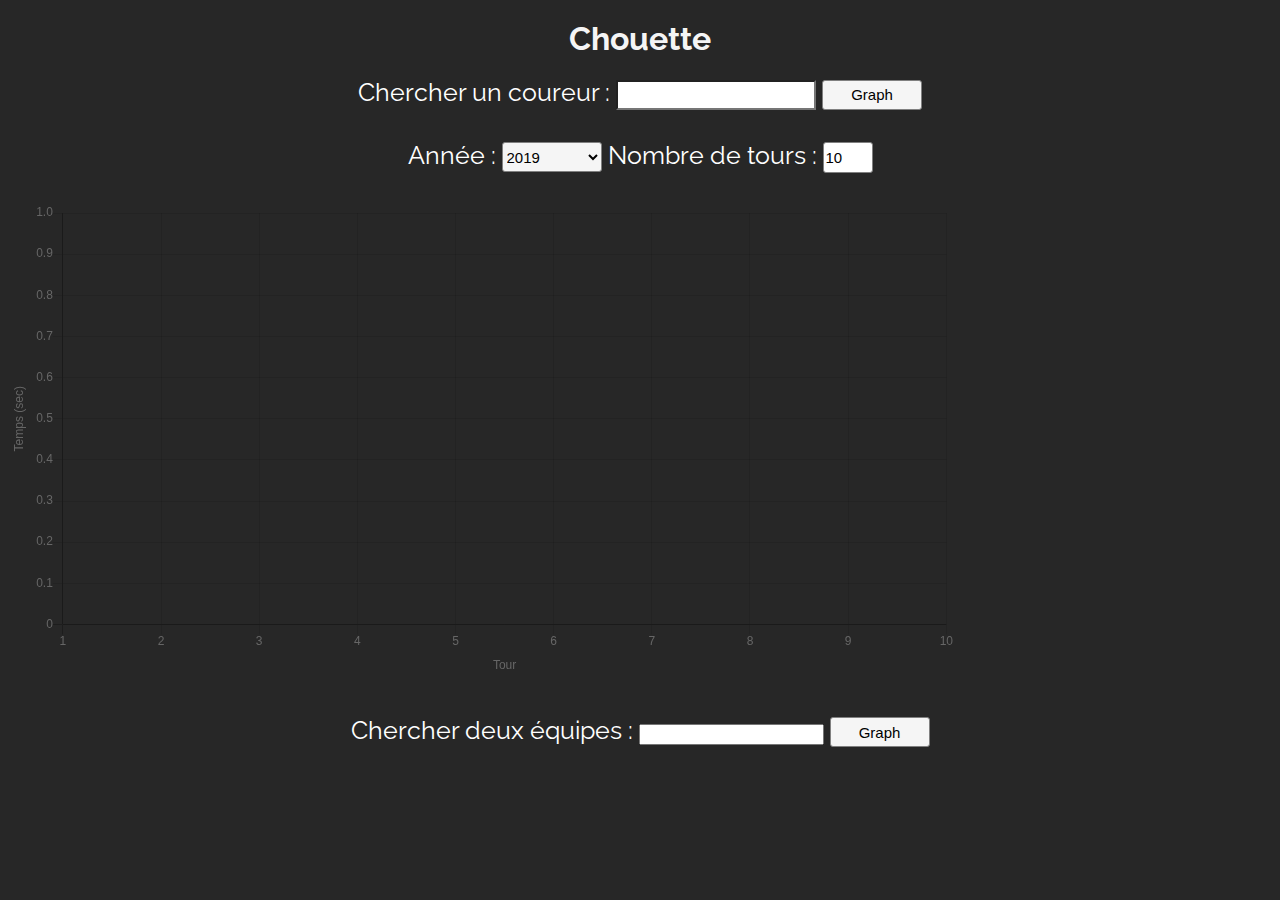
==== index.html @ 46c0064d "'Update" ====
<!DOCTYPE html">
<html lang="fr">
  <head>

    <meta charset="utf-8" />
    <title>Chouette</title>

    <link rel="preconnect" href="https://fonts.gstatic.com">
    <link href="https://fonts.googleapis.com/css2?family=Raleway:wght@100&display=swap" rel="stylesheet">

    <link rel="stylesheet" type="text/css" href="dev/css/index.css"/>

    <script src="dev/javascripts/tab-general-2018.js"></script>
    <script src="dev/javascripts/tab-autocomplete-2018.js"></script>
    <script src="dev/javascripts/tab-general-2019.js"></script>
    <script src="dev/javascripts/tab-autocomplete-2019.js"></script>
    <script src="dev/javascripts/pre-plot.js"></script>
    
    <script async="" src="./dev/javascripts/Line Chart_files/analytics.js.téléchargement"></script>
    <script src="./dev/javascripts//Line Chart_files/Chart.min.js.téléchargement"></script>
    <script src="./dev/javascripts//Line Chart_files/utils.js.téléchargement"></script>

  </head>
  <body>

    <!--   INPUT   -->

    <h1>Chouette</h1>
    <form autocomplete="off" class="center">
        <div id="div-coureur-input">
            <label class="label-input">Chercher un coureur : </label>
            <input type="text" id="coureur-input">
            <input type="button" class="input" value="Graph" id="graph-input" onclick="prePlot()">
            <div id="coureur-input-error"></div>
        </div>
    </form>

    <div class="center">
        <label class="label-input">Année :</label>
        <select class="input" id="annee-input">
            <option value="2019">2019</option>
            <option value="2018">2018</option>
        </select>
        <label id="label-nombre-input ">Nombre de tours :</label>
        <input type="number" class="input" id="nombre-input" value="10" onchange="testData()">
    </div>

    <!--   GRAPH   -->
   
    <div class="chart-container">
        <div class="chartjs-size-monitor">
            <div class="chartjs-size-monitor-expand">
                <div class=""></div>
            </div>
            <div class="chartjs-size-monitor-shrink">
                <div class=""></div>
            </div>
        </div>
		<canvas id="canvas" style="display: block; width: 1428px; height: 714px;" width="1428" height="714" class="chartjs-render-monitor"></canvas>
    </div><br><br>

     <!--   INPUT EQUIPE   -->
    <form autocomplete="off" class="center">
        <div id="div-equipe-input">
            <label class="label-input">Chercher deux équipes : </label>
            <input type="text" id="equipe-input">
            <input type="button" class="input" value="Graph" id="graph-input-equipe" onclick="">
            <div id="equipe-input-error"></div>
        </div>
    </form>

    <script src="dev/javascripts/autocomplete.js"></script>
    <script src="dev/javascripts/plot.js"></script>
  
  </body>
</html>
---- dev/css/index.css ----
body{
    background-color:  rgb(39, 39, 39);
    font-family: 'Raleway', sans-serif;
    color: whitesmoke;
}

h1 {
    text-align: center;
    margin: 20px;
}

.input {
    color: black;
    width: 100px;
    height: 30px;
    font-size: 15px;
    border: 1px solid grey;
    background-color: whitesmoke;
    border-radius: 3px;
    vertical-align: middle;
}

#div-coureur-input {
    position: relative;
    display: inline-block;
}

#coureur-input {
    width: 200px;
    height: 30px;
    font-size: 15px;
    vertical-align: middle;
    background-color:white;
}

#coureur-input-error {
    position: absolute;
    display: inline-block;
    width: 300px;
}

#graph-input {
    cursor: pointer;
}

.center {
    text-align: center;
    font-size: 25px;
    color: white;
    font-family: 'Raleway', sans-serif;
    margin-bottom: 30px;
}

.autocomplete-items {
    padding-left: 250px;
    font-size: 18px;
    color: black;
    text-align: justify;
    position: absolute;
    border-bottom: none;
    border-top: none;
    height: 2000%;
    overflow: hidden;
    font-family: 'Helvetica Neue', sans-serif;
    top: 100%;
    left: 0;
    right: 0;
}

.autocomplete-items div {
    padding: 6px;
    cursor: pointer;
    background-color: #fff; 
    border-bottom: 1px solid #d4d4d4; 
}

.autocomplete-items div:hover {
    background-color: #e9e9e9; 
}

.autocomplete-active {
    background-color: #e9e9e9 !important; 
}

#label-nombre-input {
    position: relative;
    display: inline-block;
}

#nombre-input {
    width: 50px;
    height: 31px;
    font-size: 15px;
    vertical-align: middle;
    background-color:white;
}

.chart-container {
    width: 75%;
}

canvas{
    -moz-user-select: none;
    -webkit-user-select: none;
    -ms-user-select: none;
}

@keyframes chartjs-render-animation {
    from {
        opacity:.99
    } to {
        opacity:1
    }
}

.chartjs-render-monitor {
    animation: chartjs-render-animation 1ms
}

.chartjs-size-monitor,.chartjs-size-monitor-expand,.chartjs-size-monitor-shrink {
    position: absolute;
    direction: ltr;
    left: 0;
    top: 0;
    right: 0;
    bottom: 0;
    overflow: hidden;
    pointer-events: none;
    visibility: hidden;
    z-index:-1
}

.chartjs-size-monitor-expand>div {
    position: absolute;
    width: 1000000px;
    height: 1000000px;
    left: 0;
    top: 0

}.chartjs-size-monitor-shrink>div {
    position: absolute;
    width: 200%;
    height: 200%;
    left: 0;
    top: 0
}
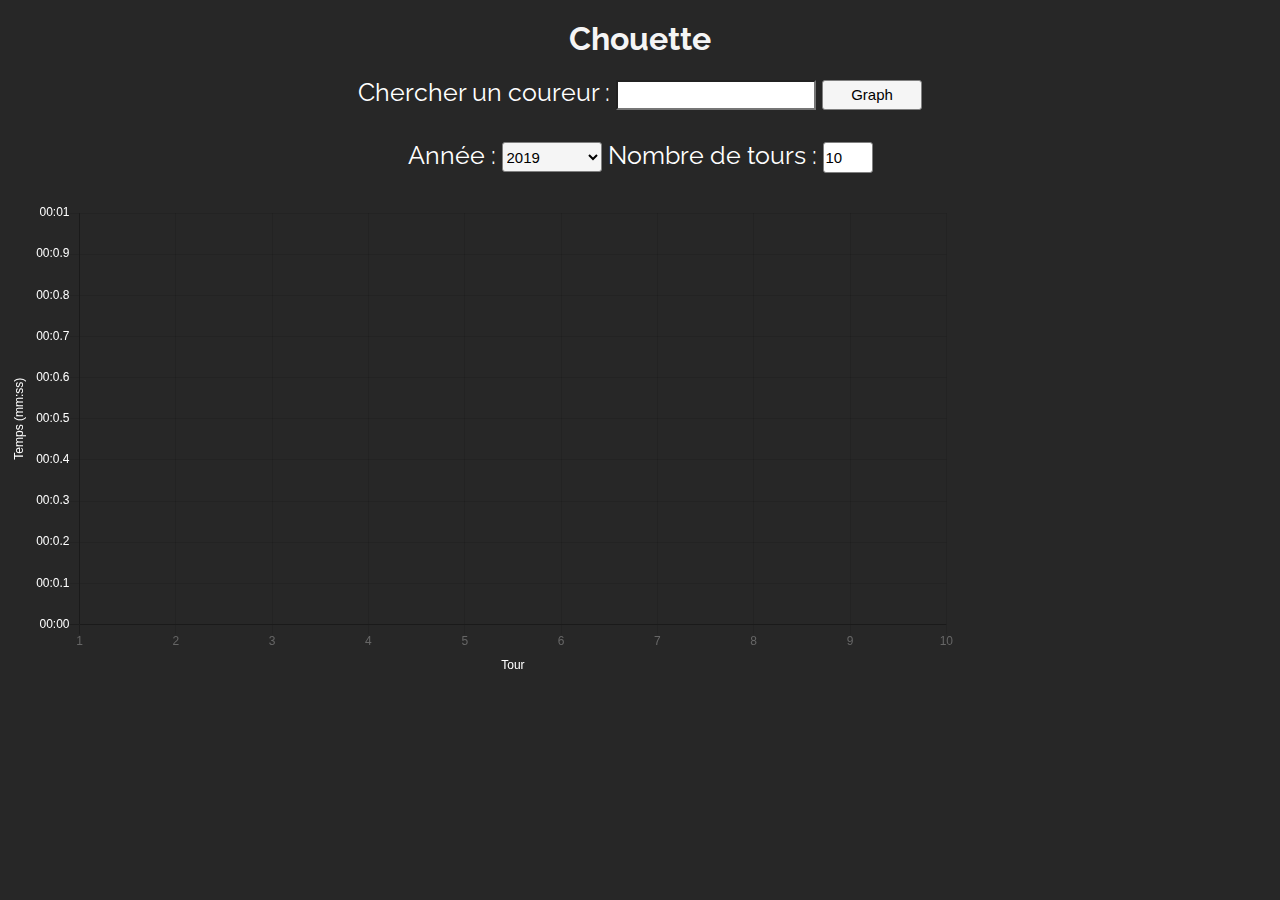
==== commit 28757de0: "Maj from local" ====
--- a/index.html
+++ b/index.html
@@ -7,8 +7,6 @@
 
     <link rel="preconnect" href="https://fonts.gstatic.com">
     <link href="https://fonts.googleapis.com/css2?family=Raleway:wght@100&display=swap" rel="stylesheet">
-
-    <link rel="stylesheet" type="text/css" href="dev/css/index.css"/>
 
     <script src="dev/javascripts/tab-general-2018.js"></script>
     <script src="dev/javascripts/tab-autocomplete-2018.js"></script>
@@ -19,6 +17,163 @@
     <script async="" src="./dev/javascripts/Line Chart_files/analytics.js.téléchargement"></script>
     <script src="./dev/javascripts//Line Chart_files/Chart.min.js.téléchargement"></script>
     <script src="./dev/javascripts//Line Chart_files/utils.js.téléchargement"></script>
+
+    <style type="text/css">
+        
+        body{
+            background-color:  rgb(39, 39, 39);
+            font-family: 'Raleway', sans-serif;
+            color: whitesmoke;
+        }
+
+        h1 {
+            text-align: center;
+            margin: 20px;
+        }
+
+        .input {
+            color: black;
+            width: 100px;
+            height: 30px;
+            font-size: 15px;
+            border: 1px solid grey;
+            background-color: whitesmoke;
+            border-radius: 3px;
+            vertical-align: middle;
+        }
+
+        #div-coureur-input {
+            position: relative;
+            display: inline-block;
+        }
+
+        #coureur-input {
+            width: 200px;
+            height: 30px;
+            font-size: 15px;
+            vertical-align: middle;
+            background-color:white;
+        }
+
+        #coureur-input-error {
+            position: absolute;
+            display: inline-block;
+            width: 300px;
+        }
+
+        #graph-input {
+            cursor: pointer;
+        }
+
+        .center {
+            text-align: center;
+            font-size: 25px;
+            color: white;
+            font-family: 'Raleway', sans-serif;
+            margin-bottom: 30px;
+        }
+
+        .autocomplete-items {
+            padding-left: 250px;
+            font-size: 18px;
+            color: black;
+            text-align: justify;
+            position: absolute;
+            border-bottom: none;
+            border-top: none;
+            height: 2000%;
+            overflow: hidden;
+            font-family: 'Helvetica Neue', sans-serif;
+            top: 100%;
+            left: 0;
+            right: 0;
+        }
+
+        .autocomplete-items div {
+            padding: 6px;
+            cursor: pointer;
+            background-color: #fff; 
+            border-bottom: 1px solid #d4d4d4; 
+        }
+
+        .autocomplete-items div:hover {
+            background-color: #e9e9e9; 
+        }
+
+        .autocomplete-active {
+            background-color: #e9e9e9 !important; 
+        }
+
+        #label-nombre-input {
+            position: relative;
+            display: inline-block;
+        }
+
+        #nombre-input {
+            width: 50px;
+            height: 31px;
+            font-size: 15px;
+            vertical-align: middle;
+            background-color:white;
+        }
+
+        .chart-container {
+            width: 75%;
+        }
+
+        
+    </style>
+
+    <style>
+        canvas{
+            -moz-user-select: none;
+            -webkit-user-select: none;
+            -ms-user-select: none;
+        }
+    </style>
+    <style type="text/css"> /* Chart js */
+
+        @keyframes chartjs-render-animation {
+            from {
+                opacity:.99
+            } to {
+                opacity:1
+            }
+        }
+
+        .chartjs-render-monitor {
+            animation: chartjs-render-animation 1ms
+        }
+
+        .chartjs-size-monitor,.chartjs-size-monitor-expand,.chartjs-size-monitor-shrink {
+            position: absolute;
+            direction: ltr;
+            left: 0;
+            top: 0;
+            right: 0;
+            bottom: 0;
+            overflow: hidden;
+            pointer-events: none;
+            visibility: hidden;
+            z-index:-1
+        }
+
+        .chartjs-size-monitor-expand>div {
+            position: absolute;
+            width: 1000000px;
+            height: 1000000px;
+            left: 0;
+            top: 0
+        
+        }.chartjs-size-monitor-shrink>div {
+            position: absolute;
+            width: 200%;
+            height: 200%;
+            left: 0;
+            top: 0
+        }
+
+    </style>
 
   </head>
   <body>
@@ -57,17 +212,7 @@
             </div>
         </div>
 		<canvas id="canvas" style="display: block; width: 1428px; height: 714px;" width="1428" height="714" class="chartjs-render-monitor"></canvas>
-    </div><br><br>
-
-     <!--   INPUT EQUIPE   -->
-    <form autocomplete="off" class="center">
-        <div id="div-equipe-input">
-            <label class="label-input">Chercher deux équipes : </label>
-            <input type="text" id="equipe-input">
-            <input type="button" class="input" value="Graph" id="graph-input-equipe" onclick="">
-            <div id="equipe-input-error"></div>
-        </div>
-    </form>
+    </div>    
 
     <script src="dev/javascripts/autocomplete.js"></script>
     <script src="dev/javascripts/plot.js"></script>
